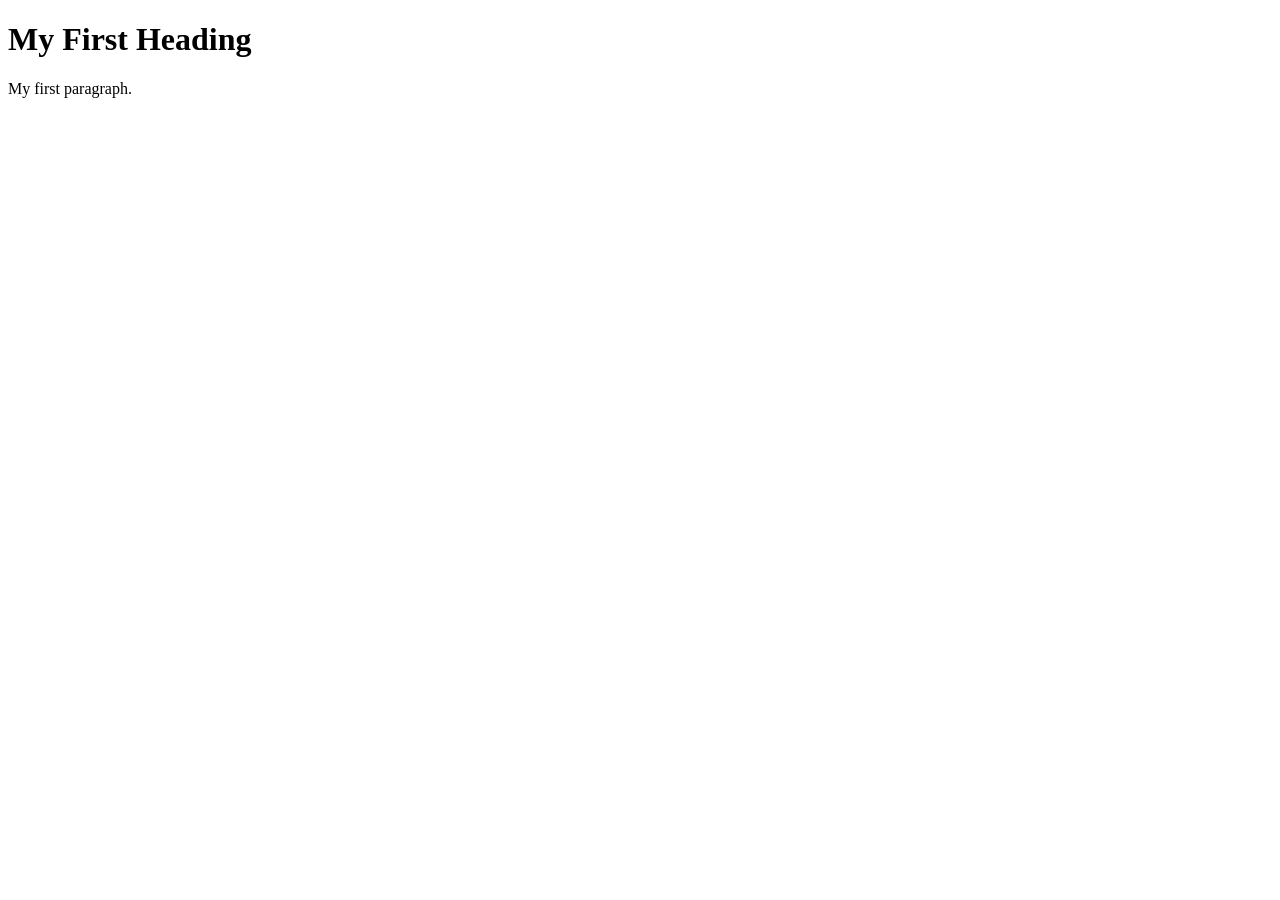
==== index.html @ 1d1e9b67 "Add files via upload" ====
<!DOCTYPE html>
<html lang = "en">
    <head>
        <title>Justine's Webpage</title>
    </head>
    <body>
        <h1>My First Heading</h1>
        <p>My first paragraph.</p>
    </body>
</html>
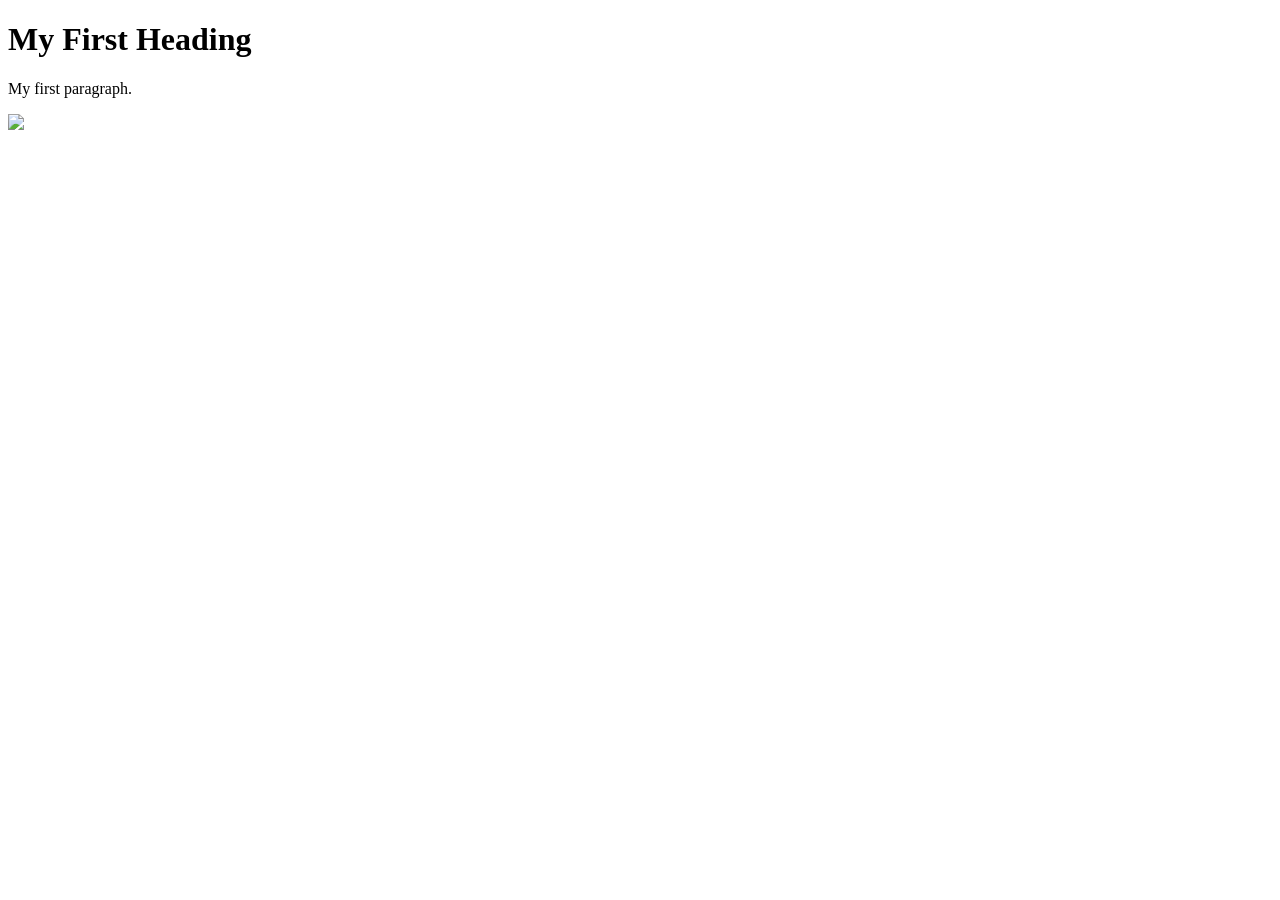
==== commit 9237d6e1: "Update index.html" ====
--- a/index.html
+++ b/index.html
@@ -6,5 +6,6 @@
     <body>
         <h1>My First Heading</h1>
         <p>My first paragraph.</p>
+        <img src="https://encrypted-tbn0.gstatic.com/images?q=tbn:ANd9GcTVL8dbIcQRkboYYdbrbhlUebyMfy01_HtJAw&s">
     </body>
-</html>+</html>
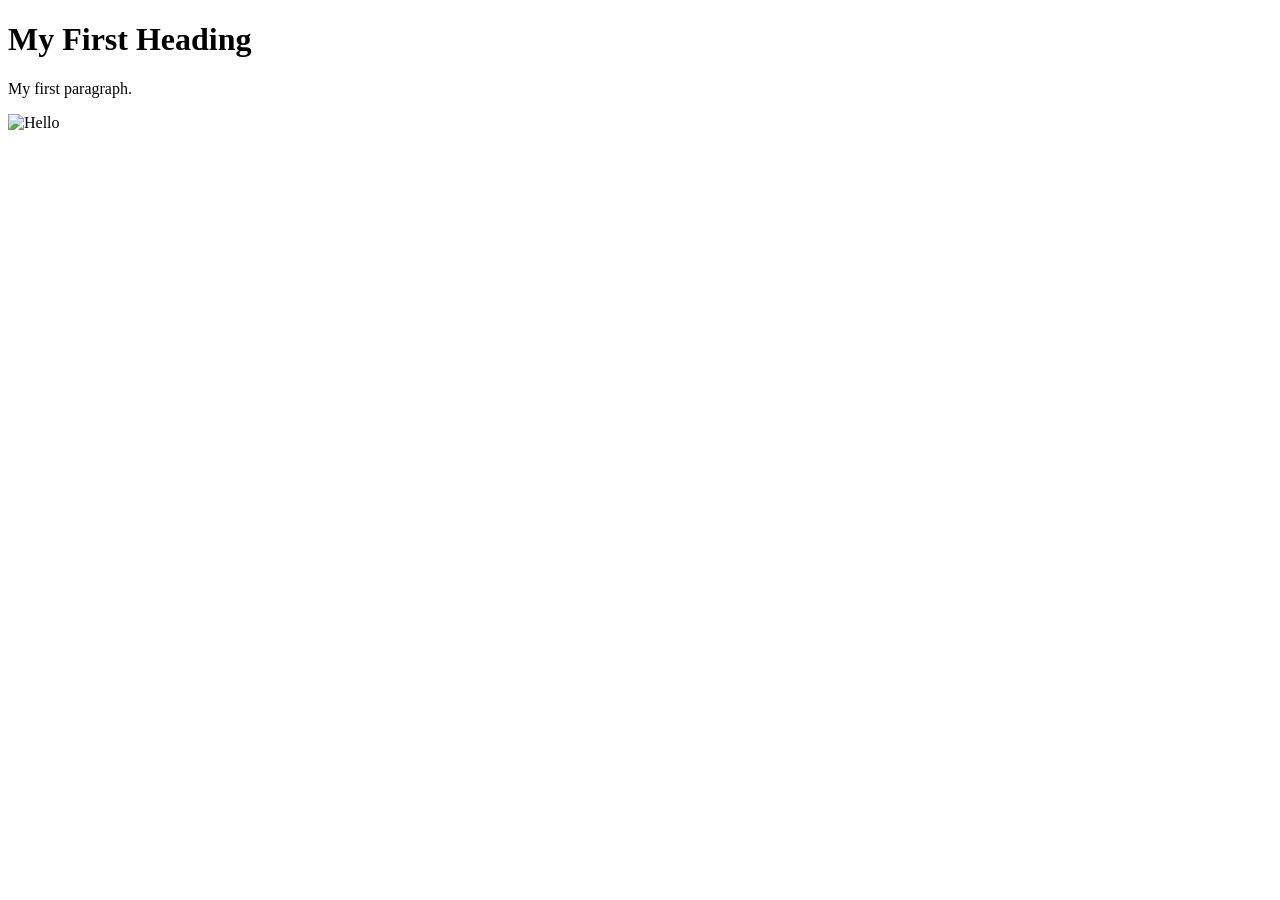
==== commit ee6580e7: "test 2" ====
--- a/index.html
+++ b/index.html
@@ -6,6 +6,6 @@
     <body>
         <h1>My First Heading</h1>
         <p>My first paragraph.</p>
-        <img src="https://encrypted-tbn0.gstatic.com/images?q=tbn:ANd9GcTVL8dbIcQRkboYYdbrbhlUebyMfy01_HtJAw&s">
+        <img src="https://encrypted-tbn0.gstatic.com/images?q=tbn:ANd9GcTVL8dbIcQRkboYYdbrbhlUebyMfy01_HtJAw&s" alt="Hello">
     </body>
 </html>
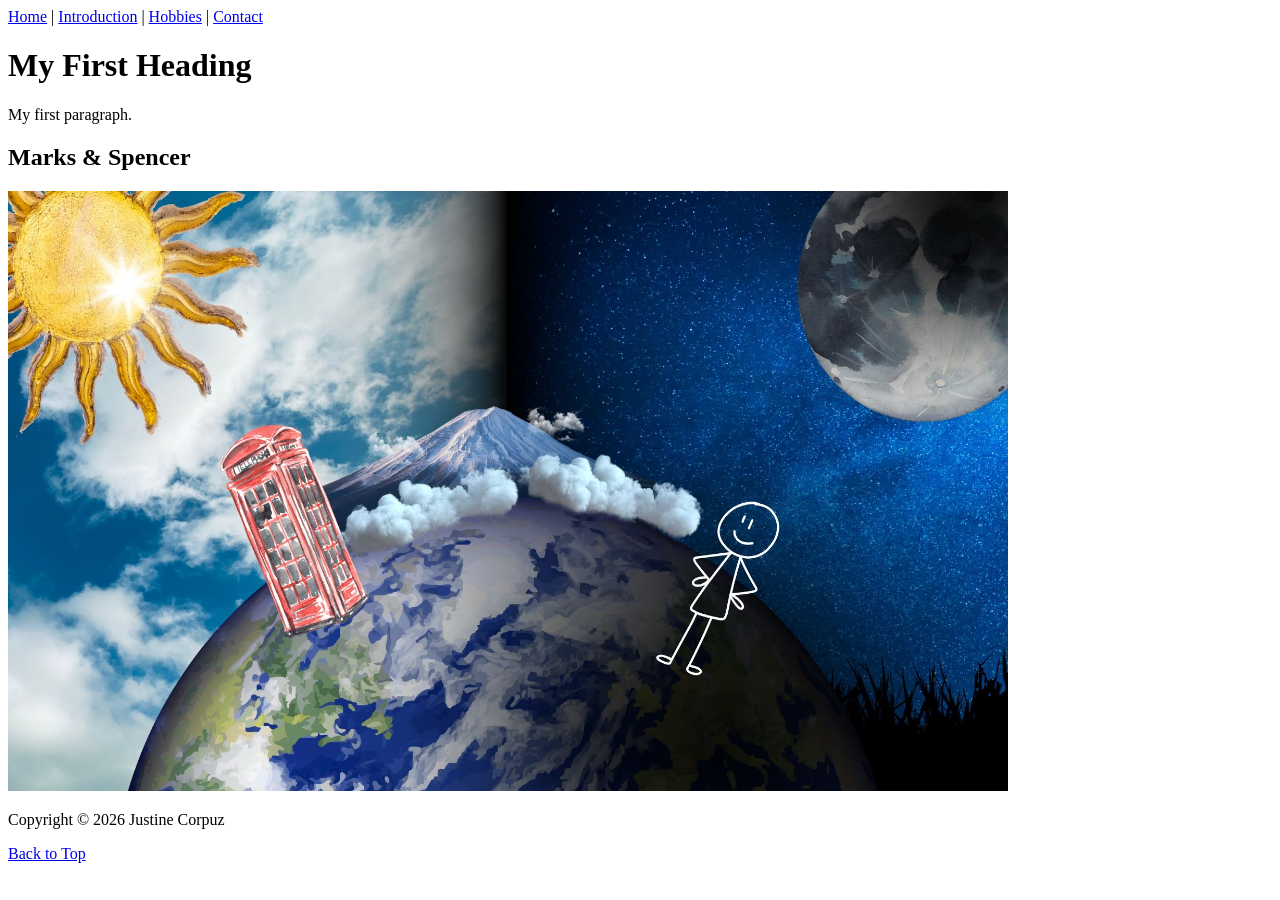
==== commit 856420ba: "<h1>My First Heading</h1>         <p>My first paragraph.</p>         <h2>Marks &amp Spencer</h2> Mod" ====
--- a/index.html
+++ b/index.html
@@ -1,11 +1,50 @@
 <!DOCTYPE html>
+<!--index page-->
 <html lang = "en">
     <head>
+        <!--metadata-->
+        <meta charset="UTF-8">
+        <meta name="description" content="basic landing page">
+        <meta name="author" content="Justine Corpuz">
         <title>Justine's Webpage</title>
     </head>
     <body>
-        <h1>My First Heading</h1>
+
+        <!--Navigation Links-->
+        <nav>
+            <header>
+                <a href="/home/" target="_self" title="Go back to Home!">Home</a> |
+                <a href="/intro/" target="_self" title="Go to Introduction!">Introduction</a> |
+                <a href="/hobbies/" target="_self" title="Go to My Hobbies!">Hobbies</a> |
+                <a href="/contact/" target="_self" title="Go to My Contacts!">Contact</a>
+            </header>
+        </nav>
+
+
+
+        <!--Welcome Text to Landing Page-->
+        <a id="top"></a>
+        <div>
+            <h1>My First Heading</h1>
         <p>My first paragraph.</p>
-        <img src="https://encrypted-tbn0.gstatic.com/images?q=tbn:ANd9GcTVL8dbIcQRkboYYdbrbhlUebyMfy01_HtJAw&s" alt="Hello">
+        <h2>Marks &amp Spencer</h2>
+        </div>
+        
+
+        
+        <!--Landing Page Image-->
+        <div>
+            <img src="/landing_page.jpg" alt="Landing Page Image" width="1000" height="600">
+        </div>
+        
+
+
+        <!--Footer-->
+        <footer>
+            <p>Copyright © 2026 Justine Corpuz</p>
+            <nav>
+                <a href="#top">Back to Top</a>
+            </nav>
+        </footer>
     </body>
 </html>
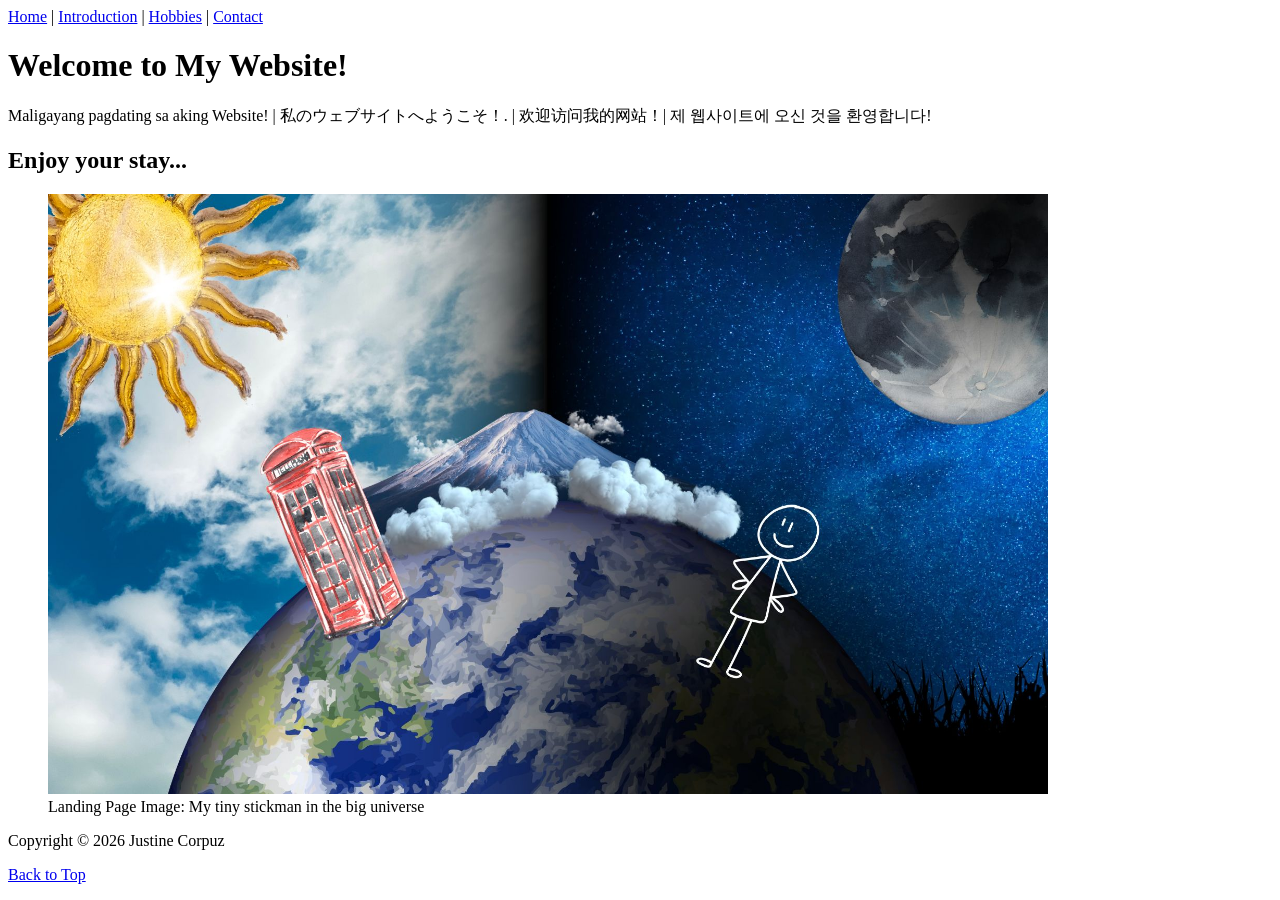
==== commit ea771bd8: "Added Introduction tab" ====
--- a/index.html
+++ b/index.html
@@ -6,17 +6,17 @@
         <meta charset="UTF-8">
         <meta name="description" content="basic landing page">
         <meta name="author" content="Justine Corpuz">
-        <title>Justine's Webpage</title>
+        <title>Justine's Webpage: Home</title>
     </head>
     <body>
 
         <!--Navigation Links-->
         <nav>
             <header>
-                <a href="/home/" target="_self" title="Go back to Home!">Home</a> |
-                <a href="/intro/" target="_self" title="Go to Introduction!">Introduction</a> |
-                <a href="/hobbies/" target="_self" title="Go to My Hobbies!">Hobbies</a> |
-                <a href="/contact/" target="_self" title="Go to My Contacts!">Contact</a>
+                <a href="index.html" target="_self" title="Go back to Home!">Home</a> |
+                <a href="intro.html" target="_self" title="Go to Introduction!">Introduction</a> |
+                <a href="hobbies.html" target="_self" title="Go to My Hobbies!">Hobbies</a> |
+                <a href="contact.html" target="_self" title="Go to My Contacts!">Contact</a>
             </header>
         </nav>
 
@@ -25,17 +25,21 @@
         <!--Welcome Text to Landing Page-->
         <a id="top"></a>
         <div>
-            <h1>My First Heading</h1>
-        <p>My first paragraph.</p>
-        <h2>Marks &amp Spencer</h2>
+            <h1>Welcome to My Website!</h1>
+        <p>Maligayang pagdating sa aking Website! | 私のウェブサイトへようこそ！. | 
+欢迎访问我的网站！| 제 웹사이트에 오신 것을 환영합니다!</p>
+        <h2>Enjoy your stay...</h2>
         </div>
         
 
         
         <!--Landing Page Image-->
-        <div>
-            <img src="/landing_page.jpg" alt="Landing Page Image" width="1000" height="600">
-        </div>
+        <figure>
+            <img src="images/landing_page.jpg" alt="Landing Page Image" width="1000" height="600">
+            <figcaption>Landing Page Image: My tiny stickman in the big universe</figcaption>
+        </figure>
+            
+        
         
 
 
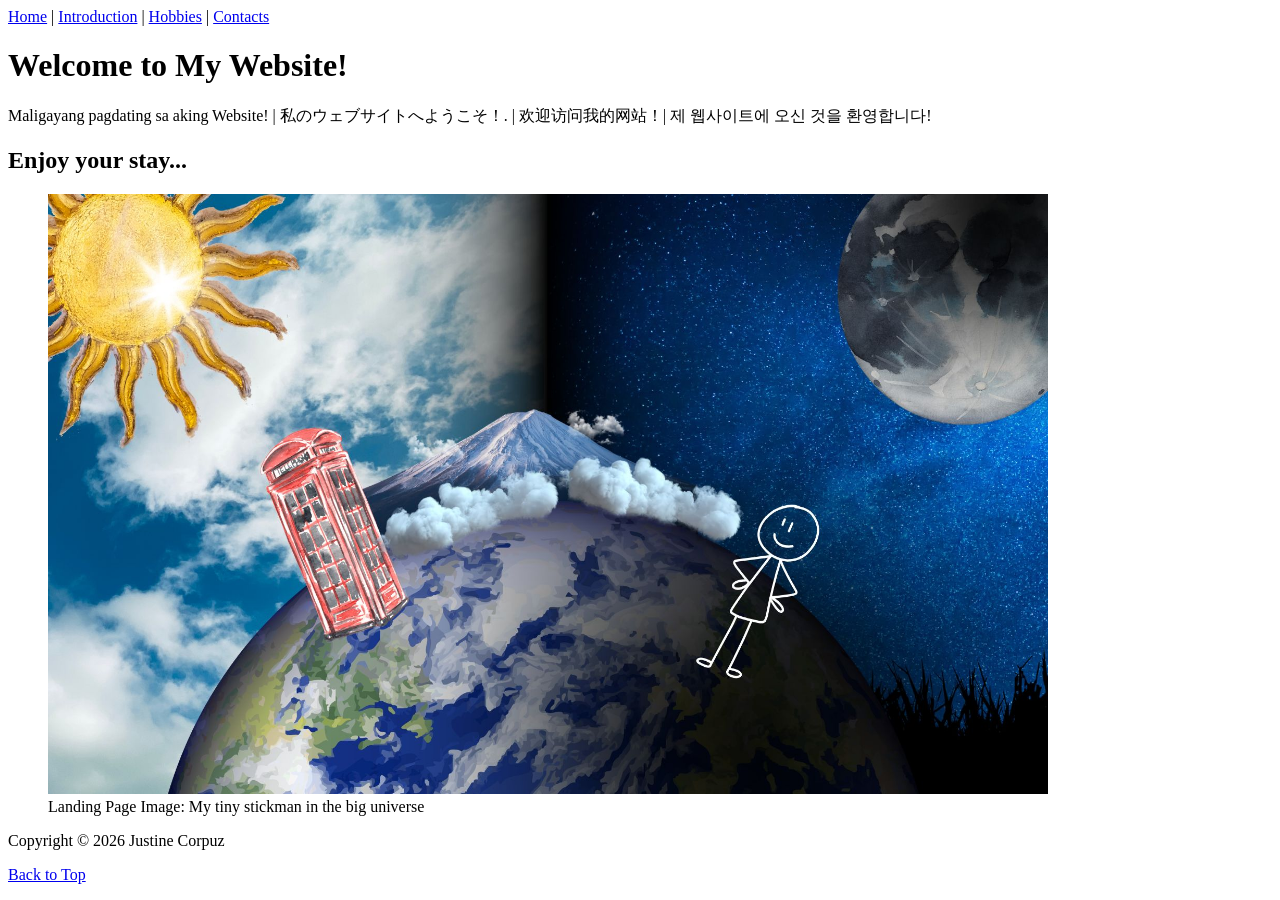
==== commit 587862e6: "<!--Footer-->         <footer>             <p>Copyright © 2026 Justine Corpuz</p>             <nav> " ====
--- a/index.html
+++ b/index.html
@@ -16,7 +16,7 @@
                 <a href="index.html" target="_self" title="Go back to Home!">Home</a> |
                 <a href="intro.html" target="_self" title="Go to Introduction!">Introduction</a> |
                 <a href="hobbies.html" target="_self" title="Go to My Hobbies!">Hobbies</a> |
-                <a href="contact.html" target="_self" title="Go to My Contacts!">Contact</a>
+                <a href="contacts.html" target="_self" title="Go to My Contacts!">Contacts</a>
             </header>
         </nav>
 
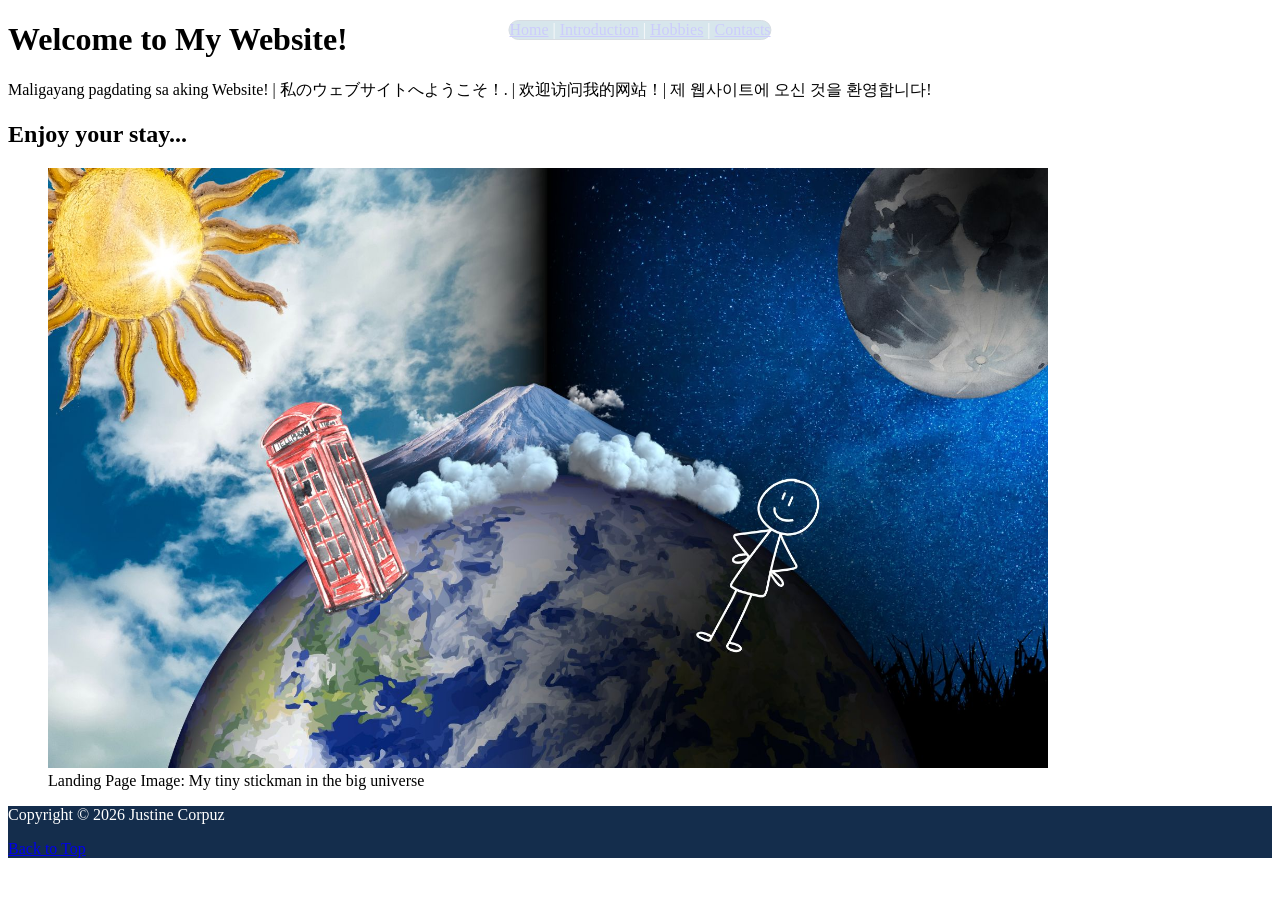
==== commit ed432e67: "sh line 1: q: command not found" ====
--- a/index.html
+++ b/index.html
@@ -2,6 +2,7 @@
 <!--index page-->
 <html lang = "en">
     <head>
+        <link rel="stylesheet" href="mystyle.css">
         <!--metadata-->
         <meta charset="UTF-8">
         <meta name="description" content="basic landing page">
--- a/mystyle.css
+++ b/mystyle.css
@@ -0,0 +1,110 @@
+header> nav > a:hover {
+    color: #9fd3c7;
+    
+}
+
+header > nav> a {
+    color: #ececec;
+    text-decoration: none;
+    font-size: 20px;
+    padding: 10px;
+}
+
+header {
+    position: fixed;
+    top: 20px;             /* Aligns it to the top of the page */
+    left: 50%;          /* Moves the left edge to the exact center of the screen */
+    transform: translateX(-50%); /* Shifts the nav back left by half of its own width */
+    z-index: 1000;      /* Ensures it stays on top of other content */
+    background-color: rgb(59, 131, 160);
+    color: #ececec;
+    border-style: solid;
+    border-width: 1px;
+    border-color: #385170;
+    border-radius: 10px;
+    opacity:0.2;
+    transition: opacity 0.3s ease; 
+}
+
+header:hover {
+    opacity: 1;
+}
+
+
+/*intro.html*/
+
+.intro {
+    background-image: url("images/BGflowers.jpg");
+    background-repeat: no-repeat;
+    background-position: center;
+    background-size: cover;
+    background-attachment: fixed;
+
+
+}
+
+.rounded-border {
+    margin: 10px 20px;
+    padding: 5px 20px;
+    border-style: solid;
+    border-width: 3px;
+    border-color: #385170;
+    border-radius: 15px;
+    background-color: hsl(67, 88%, 77%, 0.6);
+}
+
+.rounded-border > h1 {
+    font-size: 40px;
+    color: #ececec;
+    text-shadow: 2px 2px 4px #000000;
+    
+}
+
+.rounded-border > h2 {
+    font-size: 30px;
+    color: #385170;
+    text-decoration: underline;
+    
+}
+
+.rounded-border > p {
+    font-size: 20px;
+    color: #142d4c;
+  
+}
+
+.intro-images {
+    clear:both;
+    display: flex;
+    justify-content: center;    /* Center horizontally */
+    color: white;
+}
+
+.intro-images > figure > figcaption {
+    border-style: dotted;
+    border-width: 1px;
+    border-color: #ffffff;
+    border-radius: 5px;
+    background-color: hsla(238, 82%, 64%, 0.6);
+    padding: 5px;
+}
+
+.intro-images > figure > img {
+    border-style: solid;
+    border-color:rgba(255, 255, 255, 1);
+    border-width: 1px;
+    border-radius: 10px;
+}
+
+footer {
+    position: relative;
+    margin: 0px;
+    background-color: #142d4c;
+    
+}
+
+footer > p {
+    color:#ffffff;
+
+
+}
